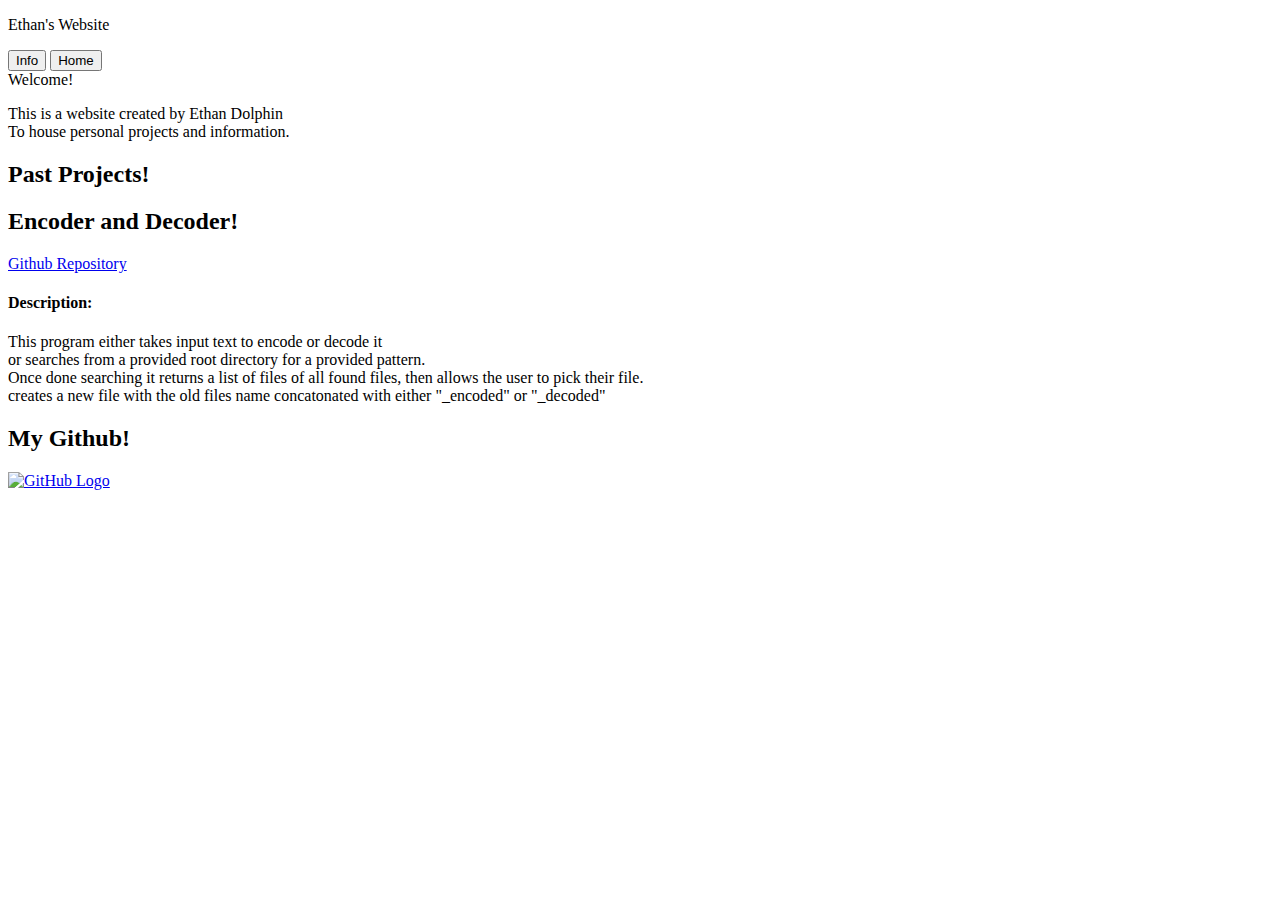
==== index.html @ c8101e66 "index" ====
<!DOCTYPE html>
<html>
<head>
<link rel="stylesheet" href="misc/styles.css">
<title>Ethan Dolphin's Website Home</title>
<script>
    function navigateTo(page) {
        window.location.href = page;
    }
</script>
</head>
<body>

<!-- Banner -->
<div class="banner">
    <p>Ethan's Website</p>
    <div class="banner-buttons">
        <button class="banner-button" onclick="navigateTo('InfoPage.html')">Info</button>
        <button class="banner-button" onclick="navigateTo('WebsiteHome.html')">Home</button>
    </div>
</div>

<titletext>Welcome!</titletext>
<p>This is a website created by Ethan Dolphin <br>To house personal projects and information.</p>

<div class="programbox"><h2>Past Projects!</h2></div>
<div class="programbox">
    <h2>Encoder and Decoder!</h2>
    <a href="https://github.com/EthanDolphinP/DolphinEncoderDecoder">Github Repository</a>
    <h4>Description:</h4>
    <p>This program either takes input text to encode or decode it <br>
        or searches from a provided root directory for a provided pattern.<br>
        Once done searching it returns a list of files of all found files, then allows the user to pick their file. <br>
        creates a new file with the old files name concatonated with either "_encoded" or "_decoded"</p>
</div>

<h2>My Github!</h2>
<a href="https://github.com/EthanDolphinP">
    <img src="Graphics/Github_logo.png" alt="GitHub Logo" width="50" height="50">
</a>

</body>
</html>
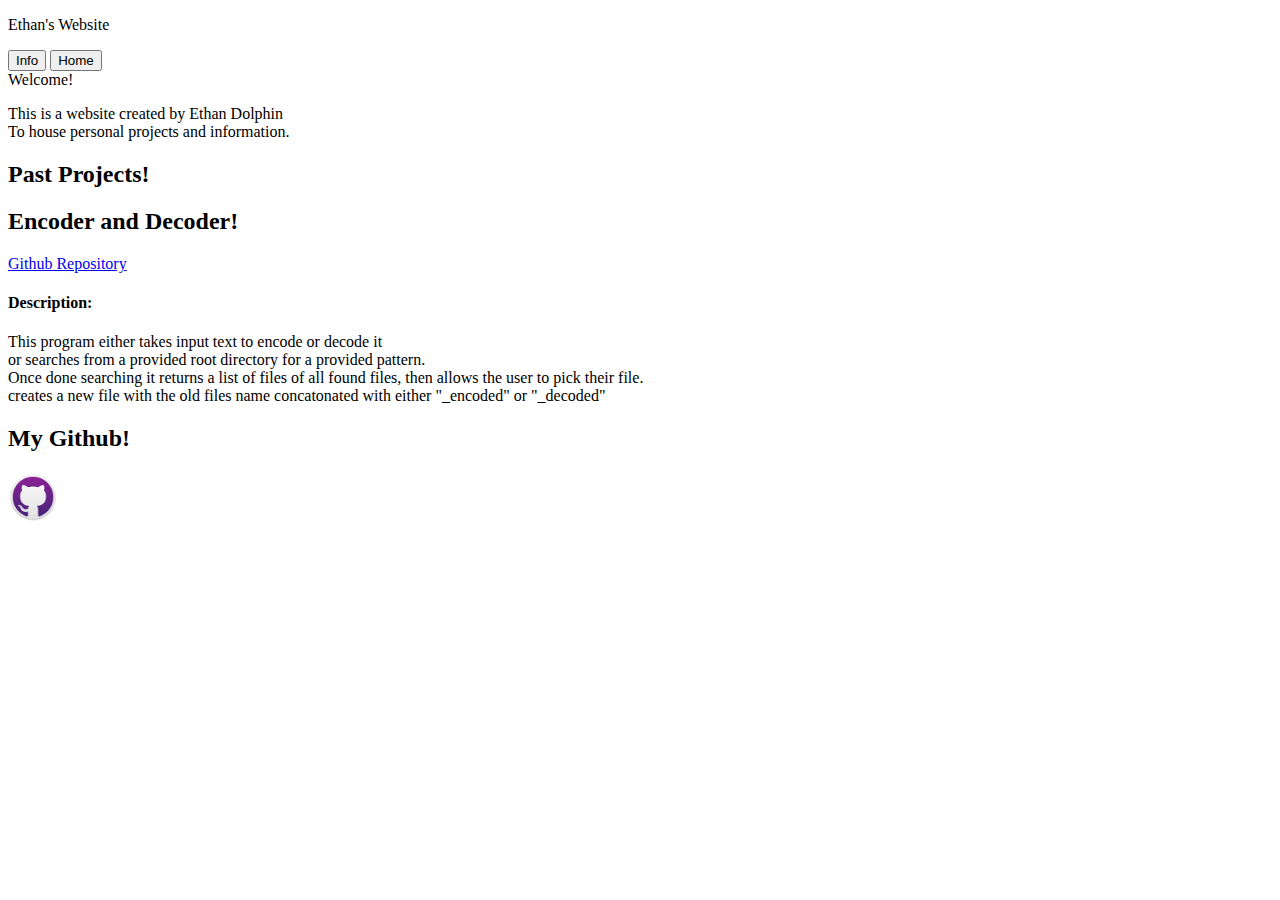
==== commit 32a64f1b: "Fixed errors" ====
--- a/index.html
+++ b/index.html
@@ -1,7 +1,7 @@
 <!DOCTYPE html>
 <html>
 <head>
-<link rel="stylesheet" href="misc/styles.css">
+<link rel="stylesheet" href="pages/misc/styles.css">
 <title>Ethan Dolphin's Website Home</title>
 <script>
     function navigateTo(page) {
@@ -36,7 +36,7 @@
 
 <h2>My Github!</h2>
 <a href="https://github.com/EthanDolphinP">
-    <img src="Graphics/Github_logo.png" alt="GitHub Logo" width="50" height="50">
+    <img src="Pages/Graphics/Github_logo.png" alt="GitHub Logo" width="50" height="50">
 </a>
 
 </body>
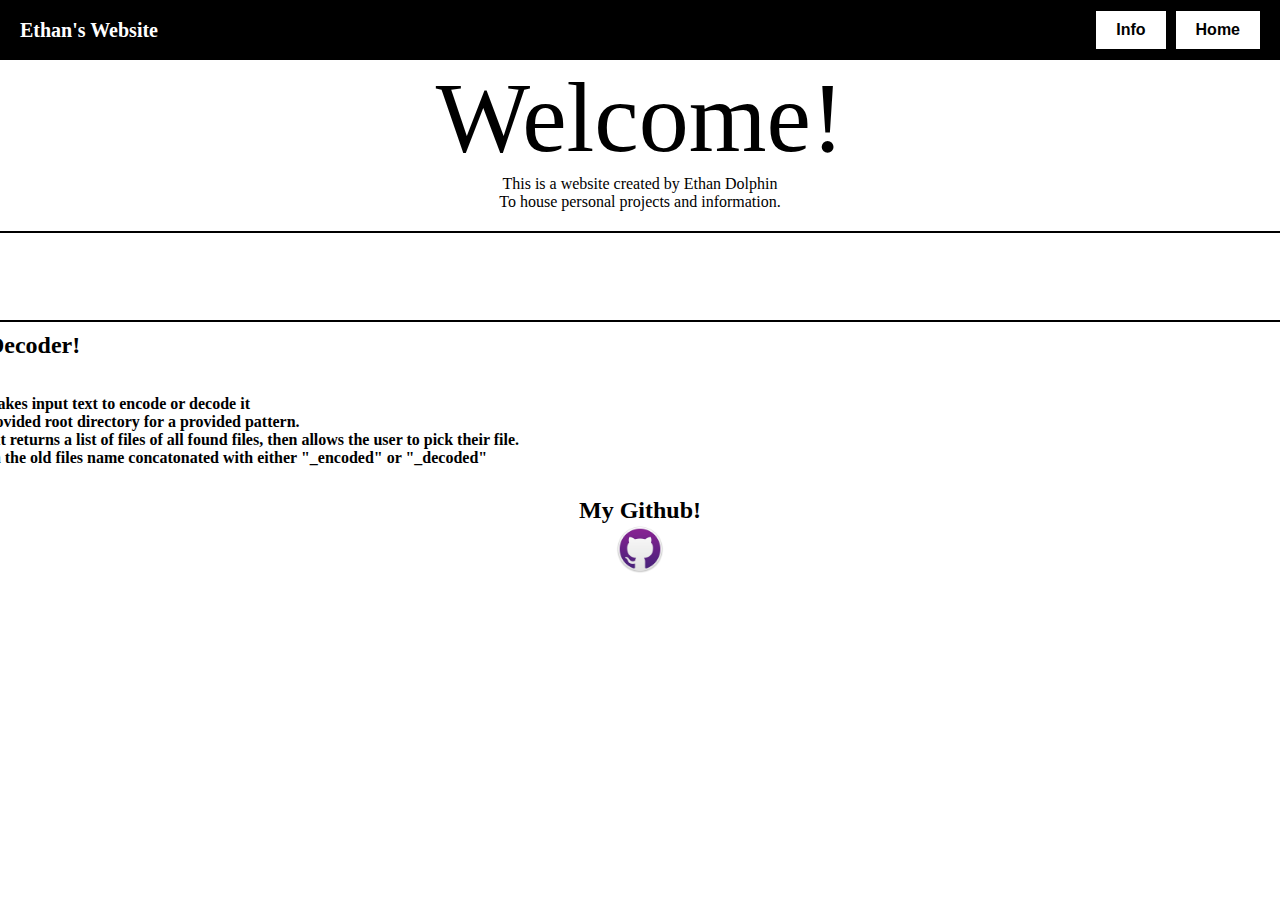
==== commit 97eaec78: "Fix" ====
--- a/index.html
+++ b/index.html
@@ -1,7 +1,7 @@
 <!DOCTYPE html>
 <html>
 <head>
-<link rel="stylesheet" href="pages/misc/styles.css">
+<link rel="stylesheet" href="Pages/Misc/styles.css">
 <title>Ethan Dolphin's Website Home</title>
 <script>
     function navigateTo(page) {
@@ -16,7 +16,7 @@
     <p>Ethan's Website</p>
     <div class="banner-buttons">
         <button class="banner-button" onclick="navigateTo('InfoPage.html')">Info</button>
-        <button class="banner-button" onclick="navigateTo('WebsiteHome.html')">Home</button>
+        <button class="banner-button" onclick="navigateTo('index.html')">Home</button>
     </div>
 </div>
 
--- a/Pages/Misc/styles.css
+++ b/Pages/Misc/styles.css
@@ -0,0 +1,124 @@
+* {
+    margin: 0;
+    padding: 0;
+    box-sizing: border-box;
+}
+
+body {
+    text-align: center;
+    display: flex;
+    flex-direction: column;
+    align-items: center;
+}
+
+object {
+    background-color: rgb(255, 255, 255);
+}
+
+.banner {
+    width: 100%;
+    height: 60px;
+    background-color: rgb(0, 0, 0);
+    color: white;
+    display: flex;
+    align-items: center;
+    justify-content: space-between;
+    padding: 0 20px;
+}
+
+.banner p {
+    margin: 0;
+    font-size: 20px;
+    font-weight: bold;
+}
+
+.banner-buttons {
+    display: flex;
+    gap: 10px;
+}
+
+.banner-button {
+    background-color: white;
+    color: black;
+    border: none;
+    padding: 10px 20px;
+    font-size: 16px;
+    font-weight: bold;
+    cursor: pointer;
+    transition: background 0.3s ease;
+}
+
+.banner-button:hover {
+    background-color: lightgray;
+}
+
+.box {
+    width: 200px;
+    height: 100px;
+    border: 2px solid rgb(0, 0, 0);
+    padding: 10px;
+    margin: 10px;
+    background-color: rgb(255, 255, 255);
+    text-align: center;
+    font-weight: bold;
+    display: flex;
+    justify-content: center;
+    align-items: center;
+}
+
+.bigbox {
+    width: 750px;
+    min-height: 300px;
+    padding: 10px;
+    background-color: rgb(255, 255, 255);
+    text-align: center;
+    font-weight: bold;
+    display: flex;
+    flex-wrap: wrap;
+    justify-content: center;
+    align-items: center;
+    border: 2px solid rgb(0, 0, 0);
+    margin: 20px auto;
+}
+
+.programbox {
+    width: 1600px;
+    padding: 10px;
+    background-color: rgb(255, 255, 255);
+    text-align: left;
+    font-weight: bold;
+    display: flex;
+    flex-direction: column; /* Ensures content stacks vertically */
+    justify-content: flex-start; /* Aligns content to the top */
+    align-items: flex-start; /* Aligns items to the left */
+    border: none;
+    border-top: 2px solid black; /* Only top border */
+    margin: 20px 0; /* Remove auto margin to prevent centering */
+    min-height: auto;
+}
+
+.imagebox {
+    width: 300px;
+    padding: 10px;
+    background-color: rgb(255, 255, 255);
+    text-align: left;
+    font-weight: bold;
+    display: flex;
+    flex-direction: row; /* Align items in a row */
+    justify-content: flex-start; /* Keeps the text to the left */
+    align-items: center;
+    border: none;
+    margin: 20px 0;
+    min-height: auto;
+    gap: 10px; /* Adds space between text and image */
+}
+
+.imagebox img {
+    width: 100%; /* Set to a more reasonable image size */
+    height: auto; /* Keeps the image's aspect ratio intact */
+    object-fit: contain; /* Ensures the image doesn't stretch */
+}
+
+titletext {
+    font-size: 100px
+}
